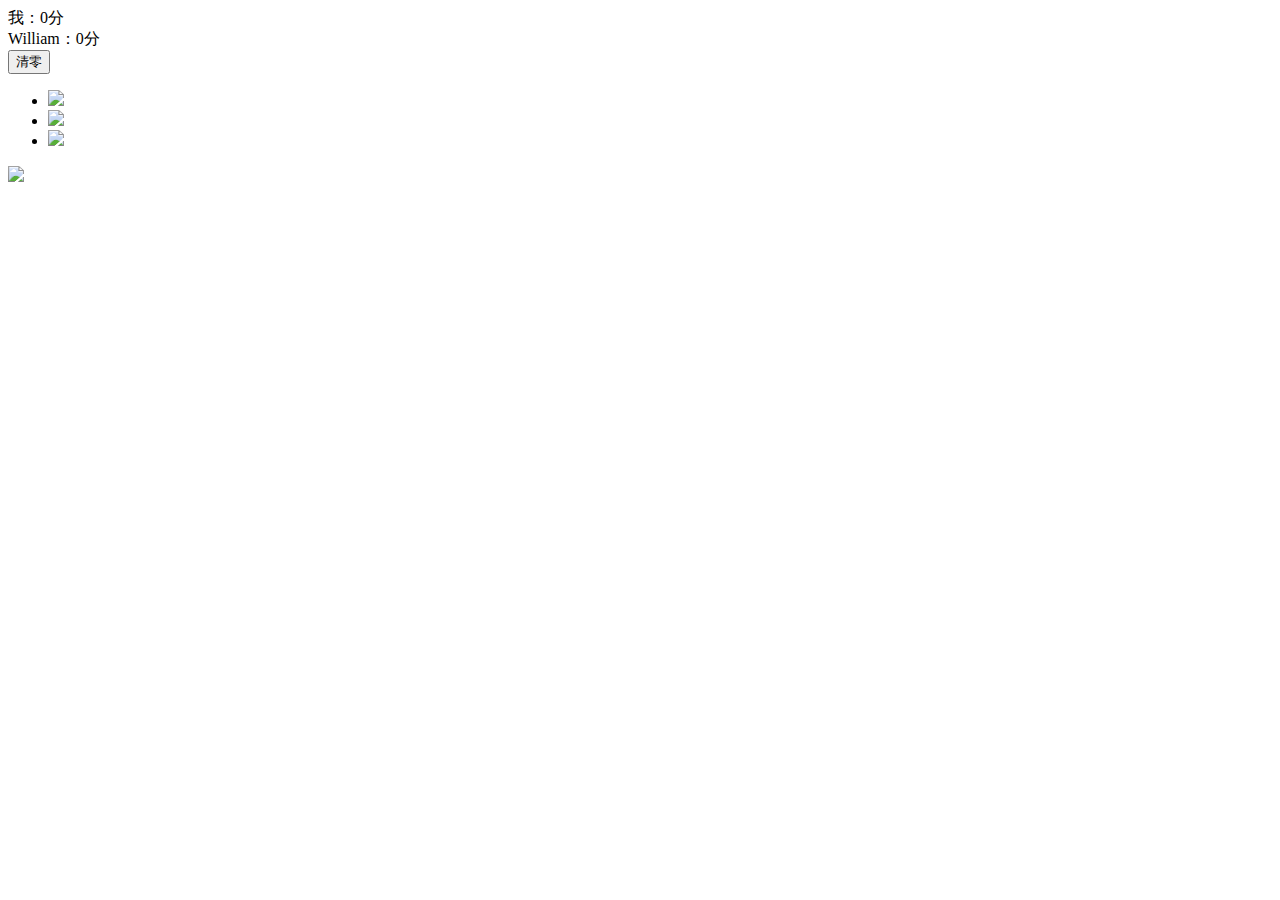
==== Roshambo/Roshambo.html @ a4e99b19 "石头剪刀布" ====
<!DOCTYPE html>
<html lang="en">
<head>
	<meta charset="UTF-8">
	
	<title>Roshambo</title>
	<link rel="stylesheet" type="text/css" href="Roshambo.css">
</head>
<body>
	<div class="all">
		<div class="score">
			<div class="my-score">我：<span id="my-score">0</span>分</div>
			<div class="W-score">William：<span id="W-score">0</span>分</div>
			<div><button class="new-back" onclick="refresh()">清零</button></div>

		</div>
			<div class="match">
				<div class="my-match">
					<ul>
						<li><img id="scissor" src="image/scissor.jpg" onclick="ChooseScissor()"></li>
						<li><img id="rock" src="image/rock.jpg" onclick="ChooseRock()"></li>
						<li><img id="paper" src="image/paper.jpg" onclick="ChoosePaper()"></li>
					</ul>
				</div>
				<div id="remind" class="remind"></div>
				<div class="W-match">
					<div "><img id="W-img" src="image/small.jpg"></div>
				</div>
			</div>
		
	</div>
	<script type="text/javascript">
		function ChooseScissor(){
			var i=Math.random();
			if(i<0.33){
				document.getElementById('W-img').src="image/rock.jpg";
				document.getElementById('remind').innerHTML="失败";
			}else if (i<0.67&&i>0.33) {
				document.getElementById('W-img').src="image/paper.jpg";
				document.getElementById('remind').innerHTML="胜利";
			}else{
				document.getElementById('W-img').src="image/scissor.jpg";
				document.getElementById('remind').innerHTML="平局";
			}

			var result=document.getElementById('remind').innerHTML;
				myscore=document.getElementById('my-score').innerHTML;
				Wscore=document.getElementById('W-score').innerHTML;
				num1=Number(myscore);
				num2=Number(Wscore);
			if (result=="失败") {
				document.getElementById('W-score').innerHTML=num2+1;
			} 
			else if (result=="胜利") {
				document.getElementById('my-score').innerHTML=num1+1;
			}
			setTimeout(function() {document.getElementById('W-img').src="image/small.jpg"},3000);	
		}
		function ChooseRock(){
			var i=Math.random();
			if(i<0.33){
				document.getElementById('W-img').src="image/rock.jpg";
				document.getElementById('remind').innerHTML="平局";
			}else if (i<0.67&&i>0.33) {
				document.getElementById('W-img').src="image/paper.jpg";
				document.getElementById('remind').innerHTML="失败";
			}else{
				document.getElementById('W-img').src="image/scissor.jpg";
				document.getElementById('remind').innerHTML="胜利";
			}

			var result=document.getElementById('remind').innerHTML;
				myscore=document.getElementById('my-score').innerHTML;
				Wscore=document.getElementById('W-score').innerHTML;
				num1=Number(myscore);
				num2=Number(Wscore);
			if (result=="失败") {
				document.getElementById('W-score').innerHTML=num2+1;
			} 
			else if (result=="胜利") {
				document.getElementById('my-score').innerHTML=num1+1;
			}
			setTimeout(function() {document.getElementById('W-img').src="image/small.jpg"}, 3000);	
		}
		function ChoosePaper(){
			var i=Math.random();
			if(i<0.33){
				document.getElementById('W-img').src="image/rock.jpg";
				document.getElementById('remind').innerHTML="胜利";
			}else if (i<0.67&&i>0.33) {
				document.getElementById('W-img').src="image/paper.jpg";
				document.getElementById('remind').innerHTML="平局";
			}else{
				document.getElementById('W-img').src="image/scissor.jpg";
				document.getElementById('remind').innerHTML="失败";
			}

			var result=document.getElementById('remind').innerHTML;
				myscore=document.getElementById('my-score').innerHTML;
				Wscore=document.getElementById('W-score').innerHTML;
				num1=Number(myscore);
				num2=Number(Wscore);
			if (result=="失败") {
				document.getElementById('W-score').innerHTML=num2+1;
			} 
			else if (result=="胜利") {
				document.getElementById('my-score').innerHTML=num1+1;
			}
			setTimeout(function() {document.getElementById('W-img').src="image/small.jpg"}, 3000);	
		}
		function refresh(){
				window.location.reload();
			}
	</script>
</body>
</html>
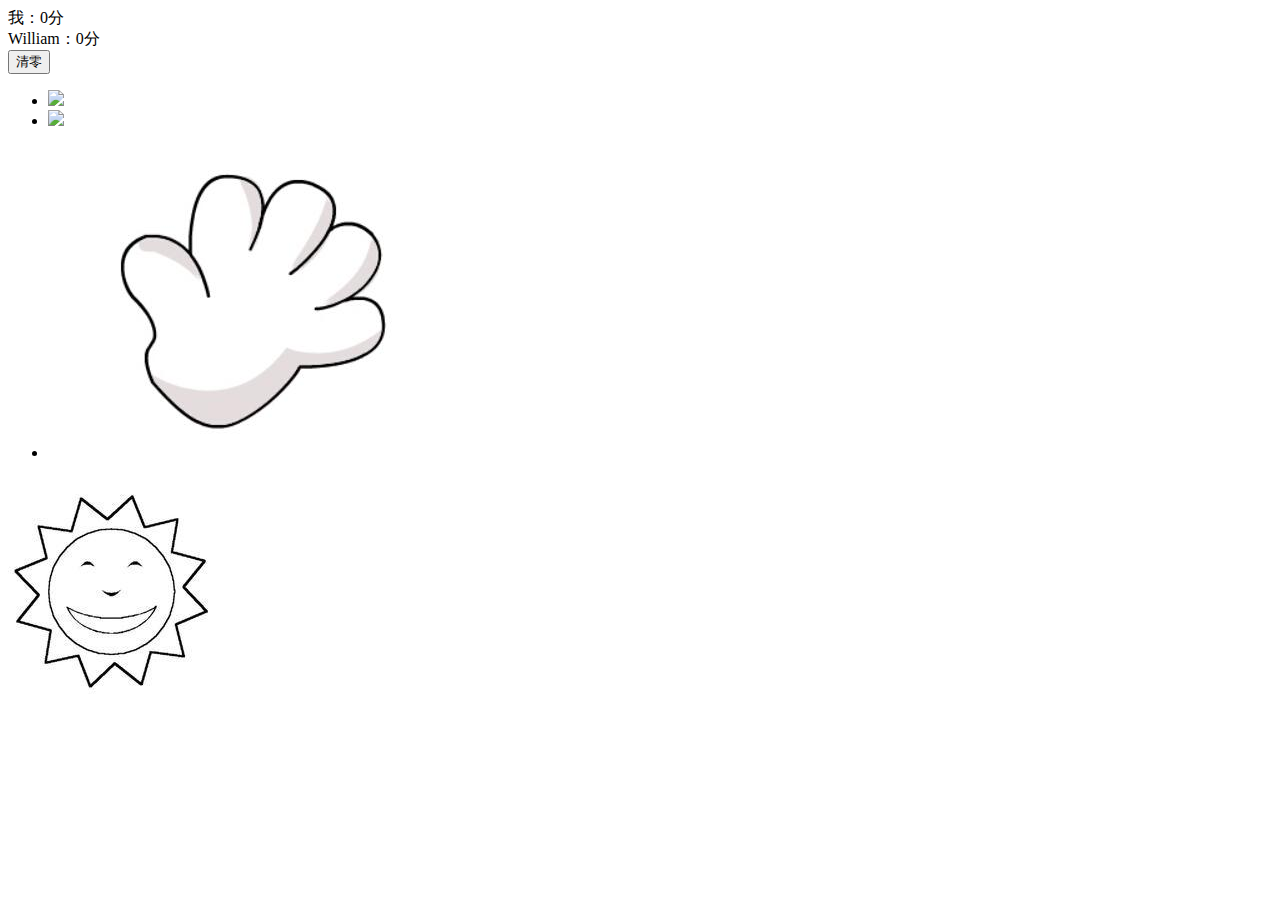
==== commit 08504caa: "标题" ====
--- a/Roshambo/Roshambo.html
+++ b/Roshambo/Roshambo.html
@@ -5,6 +5,7 @@
 	
 	<title>Roshambo</title>
 	<link rel="stylesheet" type="text/css" href="Roshambo.css">
+	<link rel="shortcut icon" type="image/x-icon" href="favicon.ico">
 </head>
 <body>
 	<div class="all">
